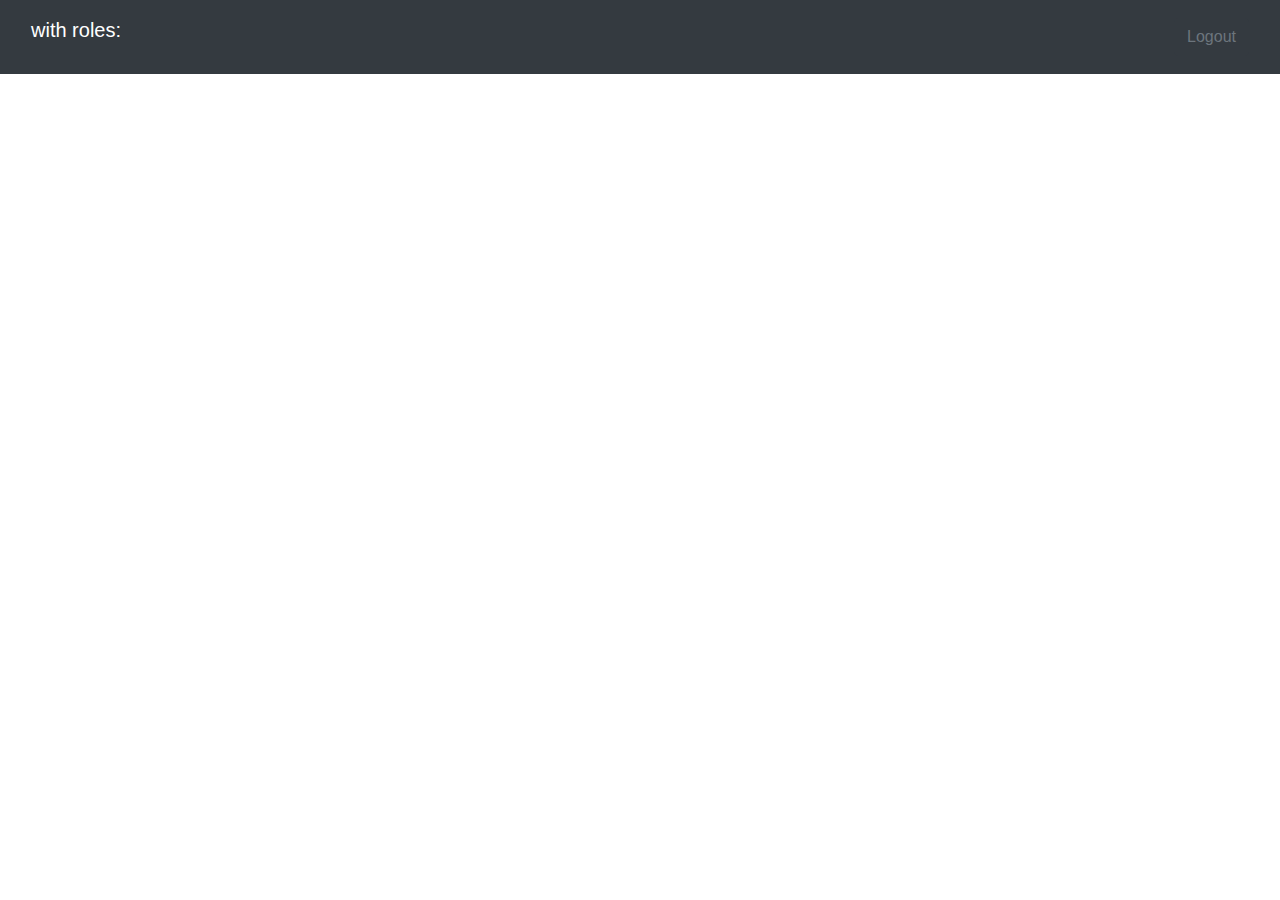
==== src/main/resources/templates/admin.html @ eb62169d "ver -1" ====
<!DOCTYPE html>
<html lang="en" class="h-100"
      xmlns="http://www.w3.org/1999/xhtml"
      xmlns:th="http://www.thymeleaf.org">
<head>
    <title>Spring Security Example</title>
    <meta charset="UTF-8">
    <meta name="viewport" content="width=device-width, initial-scale=1, shrink-to-fit=no">
    <link rel="stylesheet" href="https://stackpath.bootstrapcdn.com/bootstrap/4.3.1/css/bootstrap.min.css"
          integrity="sha384-ggOyR0iXCbMQv3Xipma34MD+dH/1fQ784/j6cY/iJTQUOhcWr7x9JvoRxT2MZw1T" crossorigin="anonymous">
    <link media="all" rel="stylesheet" href="/css/style.css" type="text/css"/>

</head>
<body>
<!--Панель текущей авторизации-->
<nav class="navbar navbar-dark bg-dark">
    <div class="container-fluid">
        <p class="navbar-brand text-white">
            <b><span class="align-middle" id="navbar-email"> </span></b> <!--Email-->
            <span class="align-middle">with roles:</span>
            <span class="align-middle" id="navbar-roles"> </span><!--Roles-->
        </p>
        <form action="/logout">
            <button type="submit" class="btn btn-dark text-secondary">Logout</button>
        </form>
    </div>
</nav>




<script src="https://code.jquery.com/jquery-3.3.1.slim.min.js"
        integrity="sha384-q8i/X+965DzO0rT7abK41JStQIAqVgRVzpbzo5smXKp4YfRvH+8abtTE1Pi6jizo"
        crossorigin="anonymous"></script>
<script src="https://cdnjs.cloudflare.com/ajax/libs/popper.js/1.14.7/umd/popper.min.js"
        integrity="sha384-UO2eT0CpHqdSJQ6hJty5KVphtPhzWj9WO1clHTMGa3JDZwrnQq4sF86dIHNDz0W1"
        crossorigin="anonymous"></script>
<script src="https://stackpath.bootstrapcdn.com/bootstrap/4.3.1/js/bootstrap.min.js"
        integrity="sha384-JjSmVgyd0p3pXB1rRibZUAYoIIy6OrQ6VrjIEaFf/nJGzIxFDsf4x0xIM+B07jRM"
        crossorigin="anonymous"></script>
<script src="/js/admin/index.js"></script>

</body>

</html>
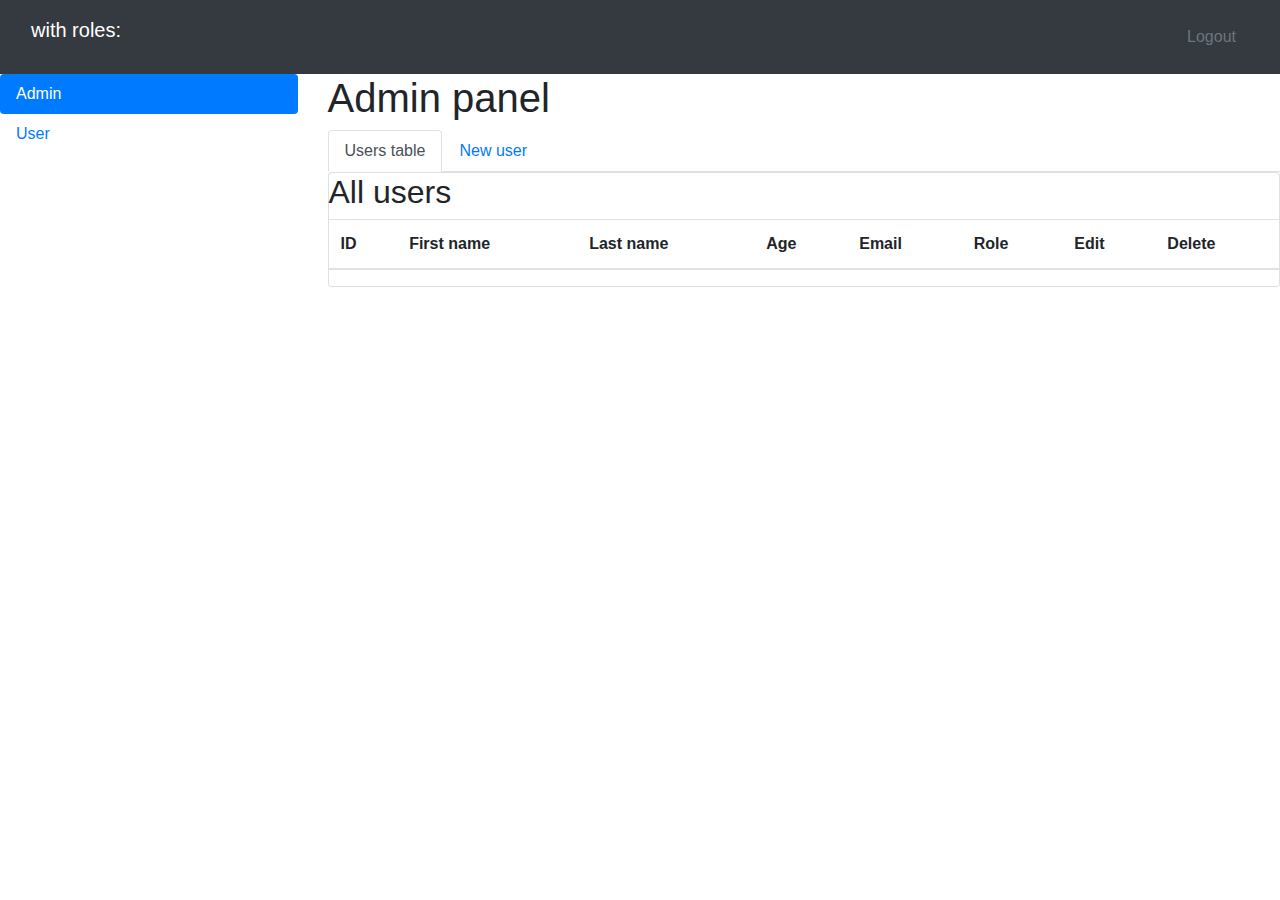
==== commit 629d0e08: "ver -11" ====
--- a/src/main/resources/templates/admin.html
+++ b/src/main/resources/templates/admin.html
@@ -1,7 +1,6 @@
 <!DOCTYPE html>
 <html lang="en" class="h-100"
-      xmlns="http://www.w3.org/1999/xhtml"
-      xmlns:th="http://www.thymeleaf.org">
+      xmlns="http://www.w3.org/1999/xhtml">
 <head>
     <title>Spring Security Example</title>
     <meta charset="UTF-8">
@@ -25,8 +24,105 @@
         </form>
     </div>
 </nav>
+<!-- Боковое меню -->
+<div class="row">
+    <div class="col-3 menu">
+        <div class="nav flex-column nav-pills" id="v-pills-tab" role="tablist" aria-orientation="vertical">
+            <a class="nav-link active" href="/admin"  role="tab" aria-selected="true">Admin</a>
+            <a class="nav-link" href="/user" role="tab" aria-selected="false">User</a>
+        </div>
+    </div>
+    <div class="col-9">
+        <div class="tab-content" id="v-pills-tabContent">
+
+            <h1>Admin panel</h1>
+
+            <!--Tabs menu-->
+            <ul class="nav nav-tabs" id="myTab" role="tablist">
+                <li class="nav-item">
+                    <a class="nav-link active" id="allUsers-tab" data-toggle="tab" href="#allUsers" role="tab"
+                       aria-controls="allUsers"
+                       aria-selected="true">Users table</a>
+                </li>
+                <li class="nav-item">
+                    <a class="nav-link" id="new-tab" data-toggle="tab" href="#new" role="tab" aria-controls="new"
+                       aria-selected="false">New user</a>
+                </li>
+            </ul>
+            <div class="tab-content" id="myTabContent">
+                <div class="tab-pane fade show active" id="allUsers" role="tabpanel" aria-labelledby="allUsers-tab">
+                    <div class="card">
+                        <h2>All users</h2>
+                        <div class="card-block">
+                            <table class="table table-striped">
+                                <thead>
+                                <tr>
+                                    <th>ID</th>
+                                    <th>First name</th>
+                                    <th>Last name</th>
+                                    <th>Age</th>
+                                    <th>Email</th>
+                                    <th>Role</th>
+                                    <th>Edit</th>
+                                    <th>Delete</th>
+                                </tr>
+                                </thead>
+                                <tbody id="admin-table">
+
+                                </tbody>
+                            </table>
+                        </div>
+                    </div>
+                </div>
+                <div class="tab-pane fade" id="new" role="tabpanel" aria-labelledby="new-tab">
+                    <div class="card">
+                        <h2>Add new user</h2>
+                        <div class="card-block" id="addNewUser">
+                            <form th:action="@{admin/saveuser}" th:object="${updatedUser}" method="post">
+                                <div class="form-group">
+                                    <label for="firstName" class="col-form-label">First name</label>
+                                    <input type="text" class="form-control" id="firstName" name="firstName"
+                                           required/>
+                                </div>
+                                <div class="form-group">
+                                    <label for="lastName" class="col-form-label">Last name</label>
+                                    <input type="text" class="form-control" id="lastName" name="lastName" required/>
+                                </div>
+                                <div class="form-group">
+                                    <label for="age" class="col-form-label">Age</label>
+                                    <input type="number" class="form-control" id="age" name="age"/>
+                                </div>
+                                <div class="form-group">
+                                    <label for="email" class="col-form-label">Email</label>
+                                    <input type="text" class="form-control" id="email" name="email" required/>
+                                </div>
+                                <div class="form-group">
+                                    <label tfor="password" class="col-form-label">Password</label>
+                                    <input type="password" class="form-control" id="password" name="password"
+                                    />
+                                </div>
+                                <div class="form-group">
+                                    <label for="roles" class="col-form-label">Roles</label>
+                                    <select class="custom-select" id="roles" name="roles" multiple required>
+                                        <th:block th:each="role : ${allRoles}">
+                                            <option th:value="${role.id}"
+                                                    th:text="${role.name.replaceAll('ROLE_', '')}"></option>
+                                        </th:block>
+                                    </select>
+                                </div>
+                                <div class="modal-footer" id="addNewUserFooter">
+                                    <button type="submit" class="btn btn-primary btn-success">Add new user</button>
+                                </div>
+                            </form>
+                        </div>
+                    </div>
+                </div>
+            </div>
 
 
+        </div>
+    </div>
+</div>
 
 
 <script src="https://code.jquery.com/jquery-3.3.1.slim.min.js"
